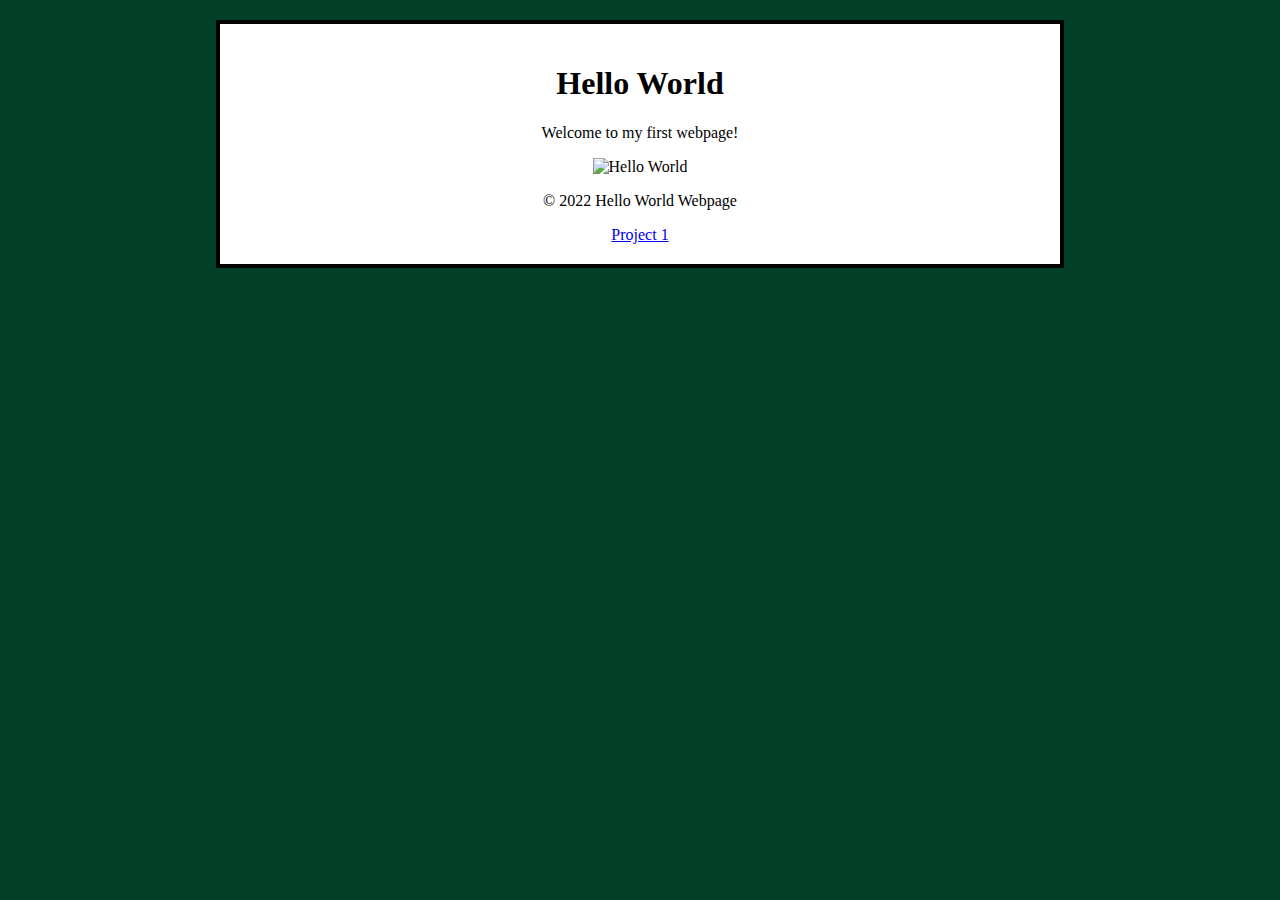
==== project1/index.html @ 6badb723 "added project" ====
<!DOCTYPE html>
<html lang="en">
    <head>
        <meta charset="utf-8">
        <title>Hello World</title>
        <style>
            html {
                background-color: #024029;
            }

            body {
                width: 800px;
                margin: 20px auto;
                padding: 20px;
                border: 4px solid #000;
                background-color: #fff;
                text-align: center;
            }
        </style> 
    </head>

    <body>
        <h1>Hello World</h1>
        <p>Welcome to my first webpage!</p>
        <img src="images/wold.png" alt="Hello World">
        <p>&copy; 2022 Hello World Webpage</p>
    </body>

</html>
<a href="project1/index.html" 
target="_blank">Project 1</a>
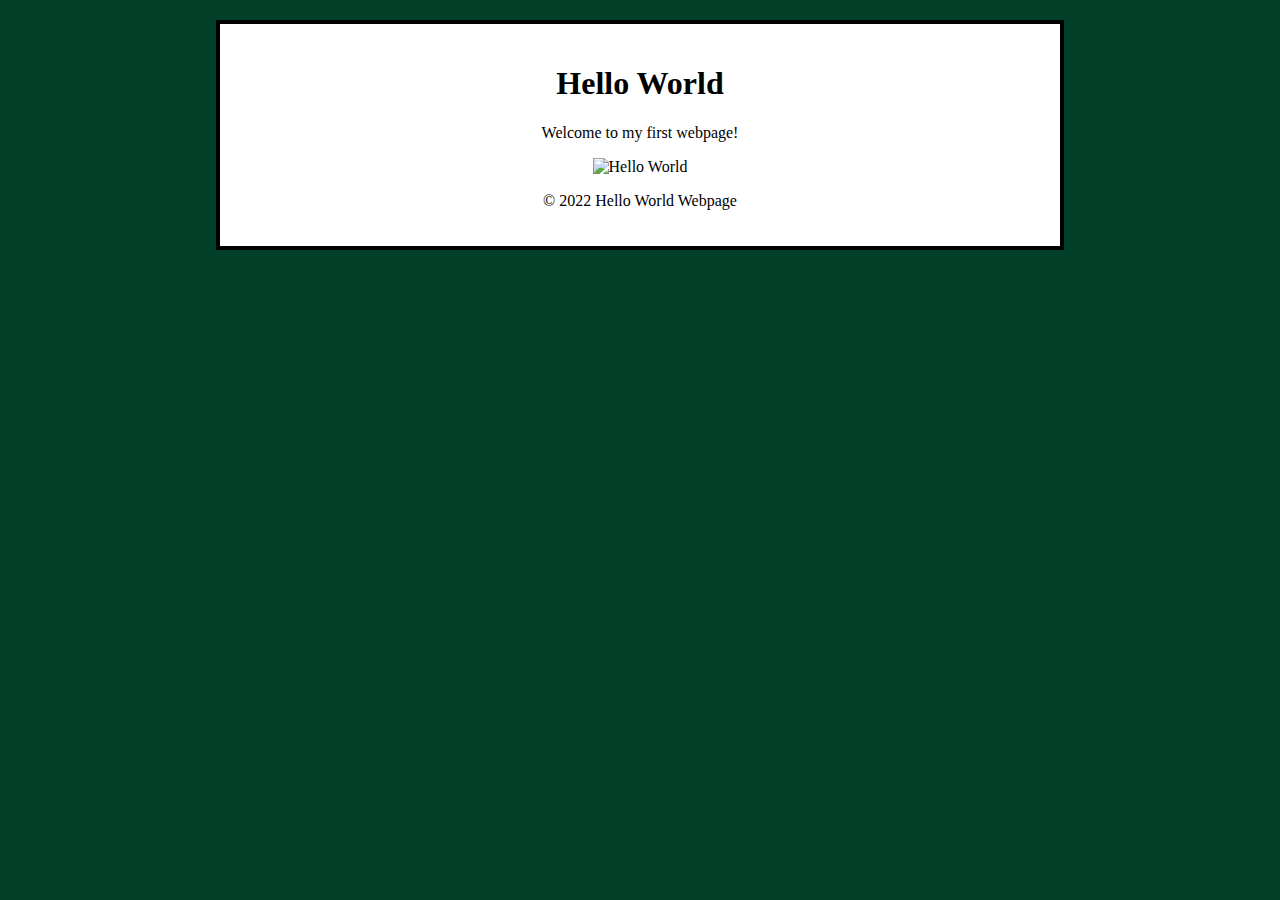
==== commit 03b228f8: "Update index.html" ====
--- a/project1/index.html
+++ b/project1/index.html
@@ -26,6 +26,4 @@
         <p>&copy; 2022 Hello World Webpage</p>
     </body>
 
-</html>
-<a href="project1/index.html" 
-target="_blank">Project 1</a>+</html>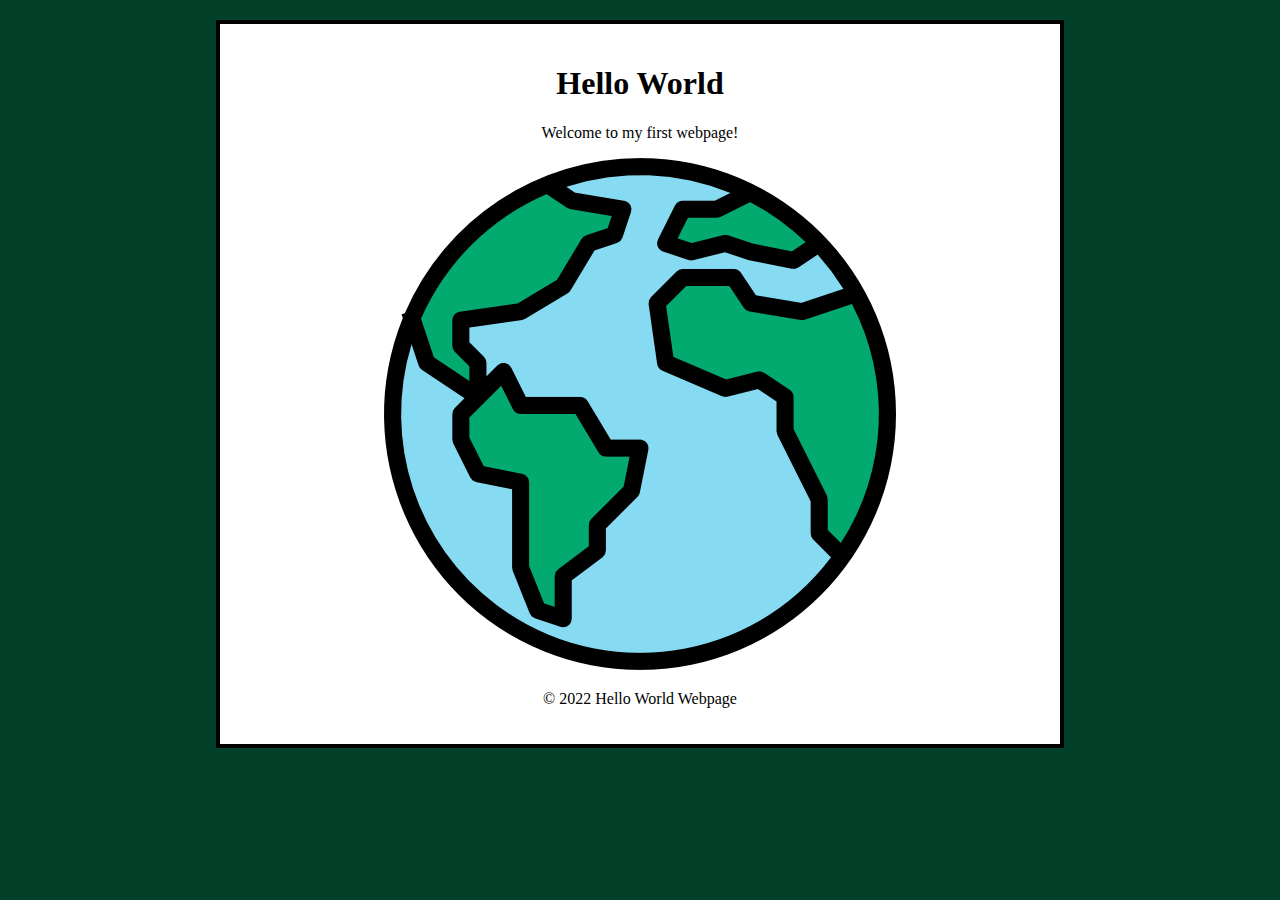
==== commit 8c5c8109: "Update index.html" ====
--- a/project1/index.html
+++ b/project1/index.html
@@ -22,7 +22,7 @@
     <body>
         <h1>Hello World</h1>
         <p>Welcome to my first webpage!</p>
-        <img src="images/wold.png" alt="Hello World">
+        <img src="images/world.png" alt="Hello World">
         <p>&copy; 2022 Hello World Webpage</p>
     </body>
 
